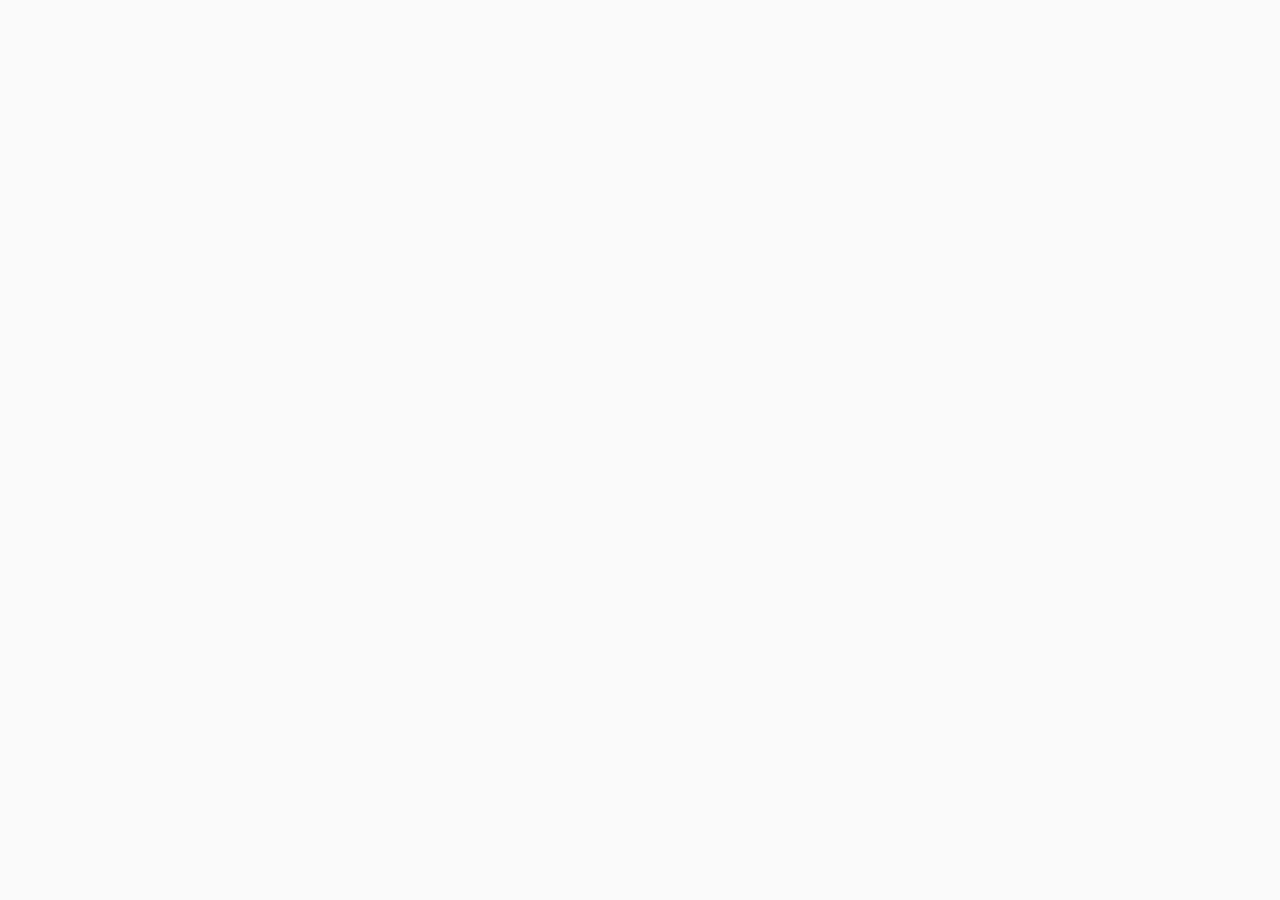
==== app/index.html @ c8b9e2d1 "quitar alert..." ====
<!doctype html>
<!--
@license
Copyright (c) 2016  IRD. All rights reserved.
This code may only be used under the BSD style license found at
The complete set of authors may be found at
The complete set of contributors may be found at
-->

<html lang="es">
<head>
  <meta charset="utf-8">
  <meta name="description" content="">
  <meta name="viewport" content="width=device-width, initial-scale=1">
  <meta name="generator" content="Polymer Starter Kit">
  <title>Gestión Constraseñas</title>

  <!-- Place favicon.ico in the `app/` directory -->

  <!-- Chrome for Android theme color -->
  <meta name="theme-color" content="#2E3AA1">

  <!-- Web Application Manifest -->
  <link rel="manifest" href="manifest.json">

  <!-- Tile color for Win8 -->
  <meta name="msapplication-TileColor" content="#3372DF">

  <!-- Add to homescreen for Chrome on Android -->
  <meta name="mobile-web-app-capable" content="yes">
  <meta name="application-name" content="PSK">
  <link rel="icon" sizes="192x192" href="images/touch/chrome-touch-icon-192x192.png">

  <!-- Add to homescreen for Safari on iOS -->
  <meta name="apple-mobile-web-app-capable" content="yes">
  <meta name="apple-mobile-web-app-status-bar-style" content="black">
  <meta name="apple-mobile-web-app-title" content="Polymer Starter Kit">
  <link rel="apple-touch-icon" href="images/touch/apple-touch-icon.png">

  <!-- Tile icon for Win8 (144x144) -->
  <meta name="msapplication-TileImage" content="images/touch/ms-touch-icon-144x144-precomposed.png">

  <!-- build:css styles/main.css -->
  <link rel="stylesheet" href="styles/main.css">
  <!-- endbuild-->

  <!-- build:js bower_components/webcomponentsjs/webcomponents-lite.min.js -->
  <script src="bower_components/webcomponentsjs/webcomponents-lite.js"></script>
  <!-- endbuild -->

  <!-- Because this project uses vulcanize this should be your only html import
       in this file. All other imports should go in elements.html -->
  <link rel="import" href="elements/elements.html">

  <!-- For shared styles, shared-styles.html import in elements.html -->
  <style is="custom-style" include="shared-styles"></style>
</head>

<body class="fullbleed layout vertical" unresolved>
  <!-- build:remove -->
  <span id="browser-sync-binding"></span>
  <!-- endbuild -->
  <gc-principal selected="0" api='{"baseUrl":"http://192.168.0.7:8090/gc/gc-api/json/reply","actualizarContrasena":"ActualizarContrasena","confirmarContrasena":"ConfirmarContrasena","solicitarContrasena":"SolicitarContrasena", "generarCaptcha":"GenerarCaptcha"}'></gc-principal>
  <script src="scripts/aicl-lib.js"></script>

</body>

</html>
---- app/styles/main.css ----
/*
Copyright (c) 2015 The Polymer Project Authors. All rights reserved.
This code may only be used under the BSD style license found at http://polymer.github.io/LICENSE.txt
The complete set of authors may be found at http://polymer.github.io/AUTHORS.txt
The complete set of contributors may be found at http://polymer.github.io/CONTRIBUTORS.txt
Code distributed by Google as part of the polymer project is also
subject to an additional IP rights grant found at http://polymer.github.io/PATENTS.txt
*/

body {
  background: #fafafa;
  font-family: 'Roboto', 'Helvetica Neue', Helvetica, Arial, sans-serif;
  color: #333;
  overflow-y: hidden;
}

.page-title {
  outline: none;
}
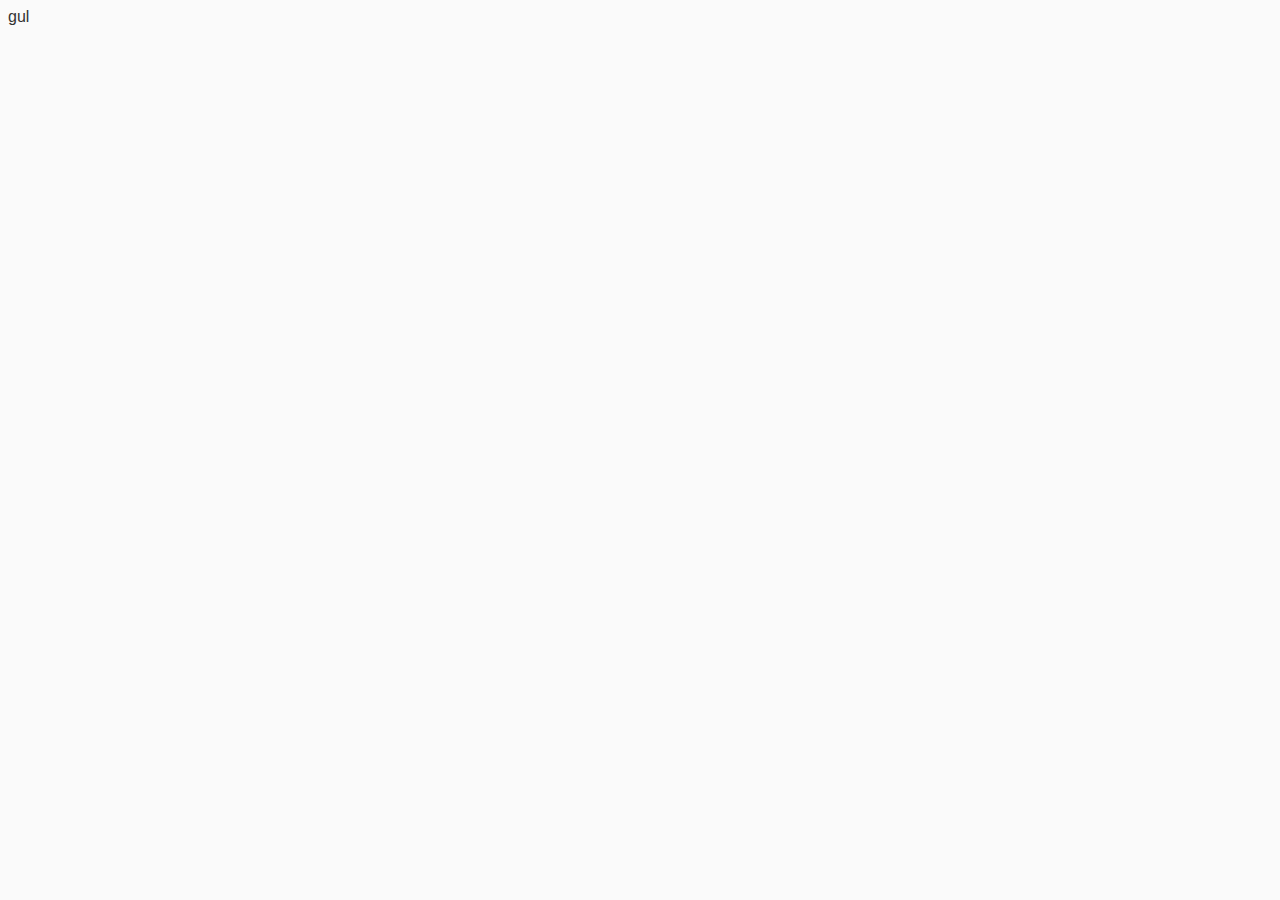
==== commit 8d654c30: "mensajes" ====
--- a/app/index.html
+++ b/app/index.html
@@ -54,6 +54,11 @@
 
   <!-- For shared styles, shared-styles.html import in elements.html -->
   <style is="custom-style" include="shared-styles"></style>
+
+  <!-- build:js scripts/aicl-lib.js -->
+  <script src="scripts/aicl-lib.js"></script>
+  <!-- endbuild-->
+gul
 </head>
 
 <body class="fullbleed layout vertical" unresolved>
@@ -61,8 +66,6 @@
   <span id="browser-sync-binding"></span>
   <!-- endbuild -->
   <gc-principal selected="0" api='{"baseUrl":"http://192.168.0.7:8090/gc/gc-api/json/reply","actualizarContrasena":"ActualizarContrasena","confirmarContrasena":"ConfirmarContrasena","solicitarContrasena":"SolicitarContrasena", "generarCaptcha":"GenerarCaptcha"}'></gc-principal>
-  <script src="scripts/aicl-lib.js"></script>
-
 </body>
 
 </html>
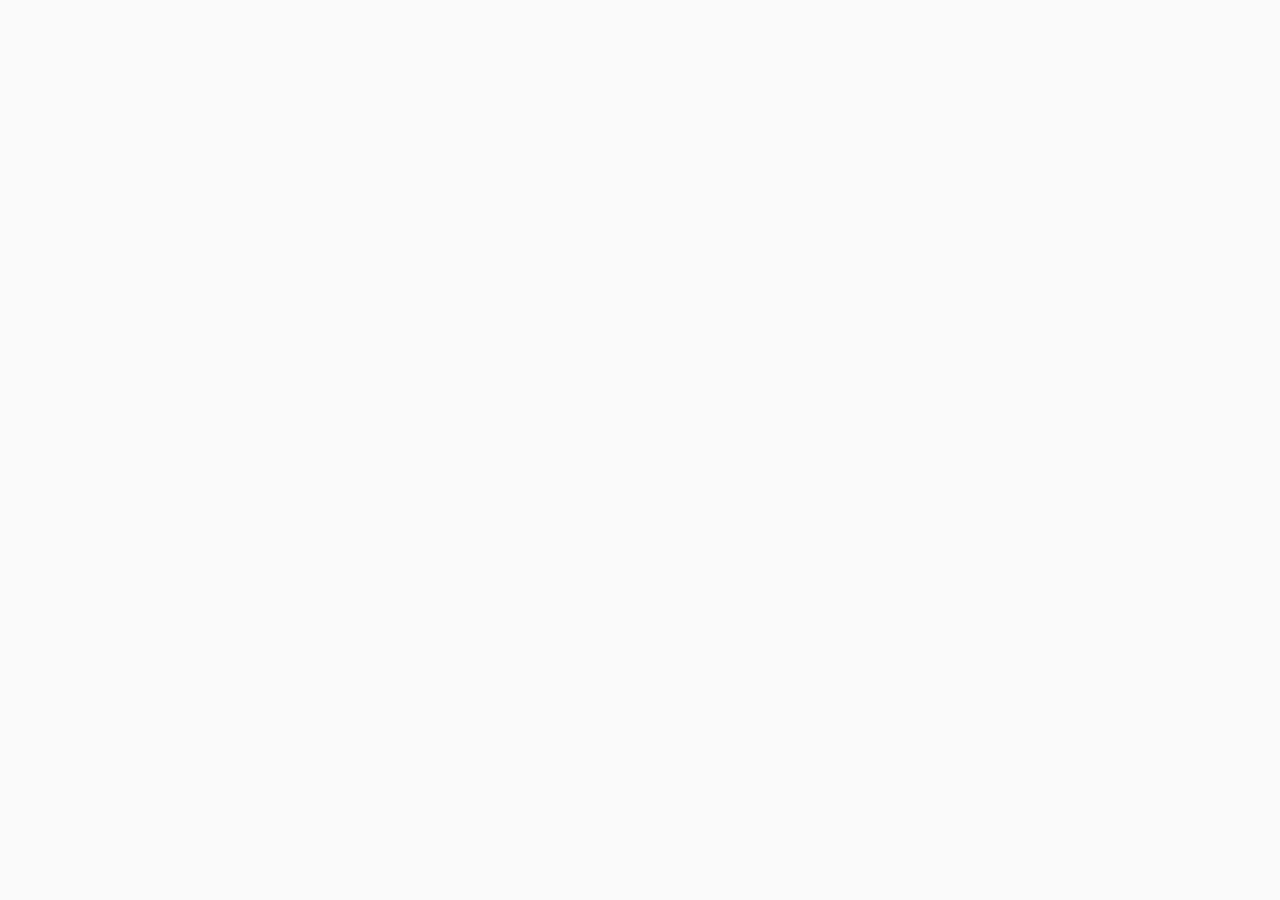
==== commit 9d139ea4: "gc-dialog" ====
--- a/app/index.html
+++ b/app/index.html
@@ -58,7 +58,7 @@
   <!-- build:js scripts/aicl-lib.js -->
   <script src="scripts/aicl-lib.js"></script>
   <!-- endbuild-->
-gul
+
 </head>
 
 <body class="fullbleed layout vertical" unresolved>
